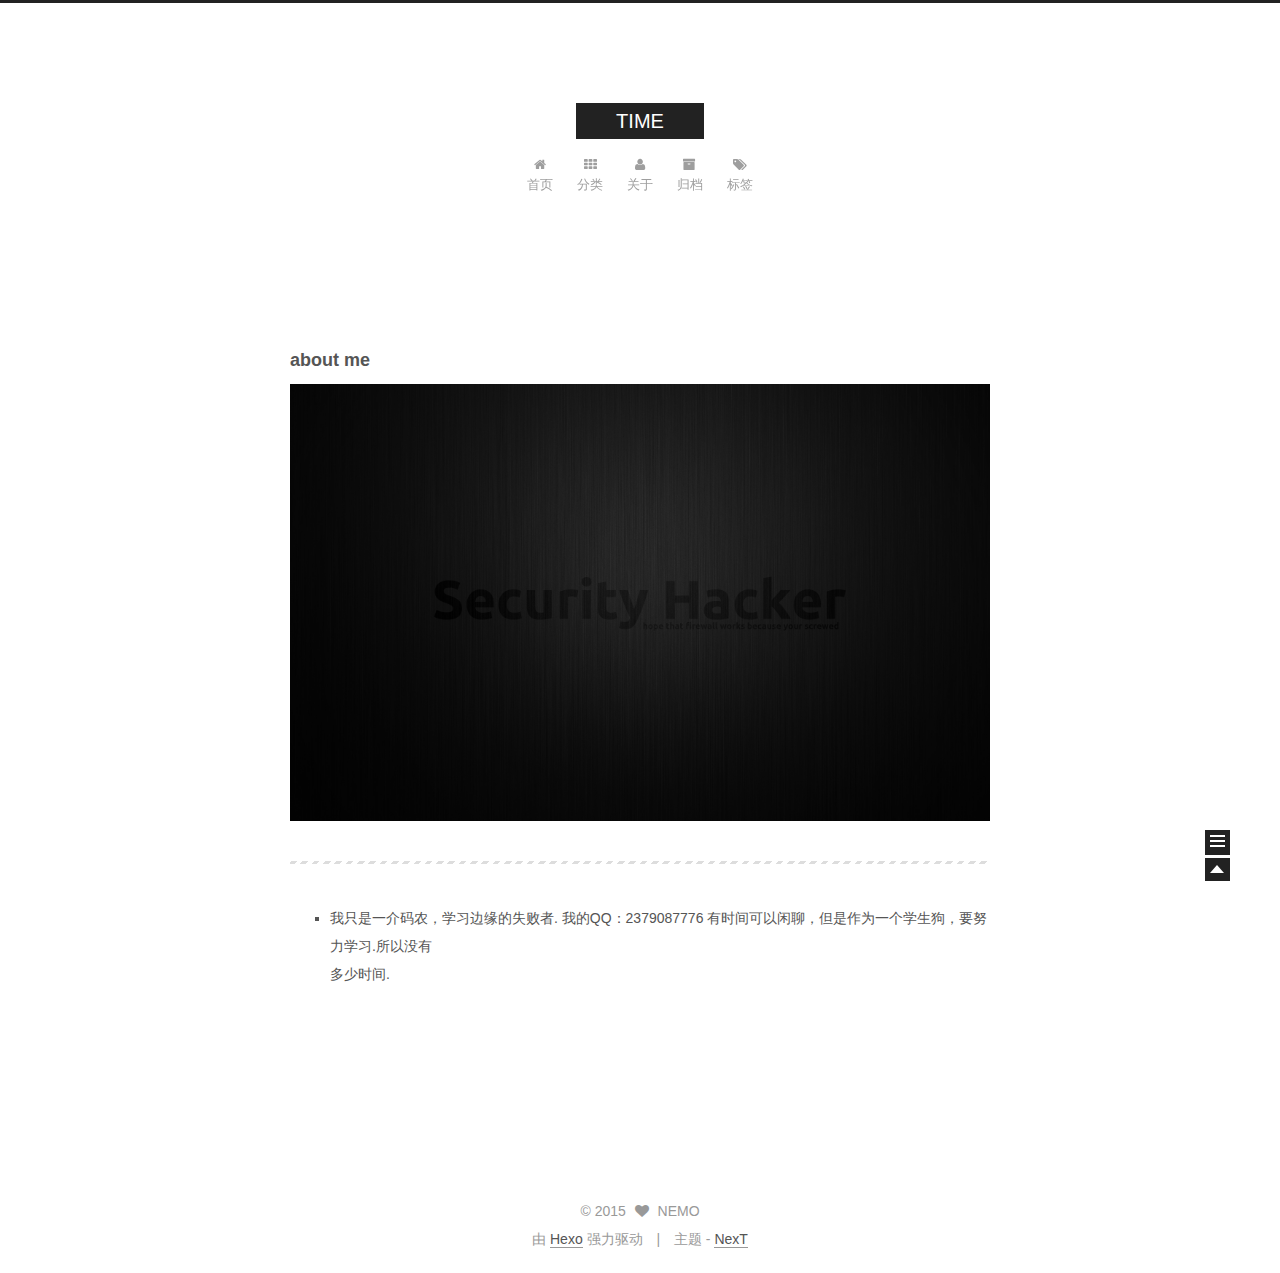
==== about/index.html @ 5d89fadd "Site updated: 2015-11-06 22:51:46" ====
<!doctype html>
<html class="theme-next   use-motion ">
<head>
  <meta charset="UTF-8"/>
<meta http-equiv="X-UA-Compatible" content="IE=edge,chrome=1" />
<meta name="viewport" content="width=device-width, initial-scale=1, maximum-scale=1"/>



<meta http-equiv="Cache-Control" content="no-transform" />
<meta http-equiv="Cache-Control" content="no-siteapp" />












  <link href="/vendors/fancybox/source/jquery.fancybox.css?v=2.1.5" rel="stylesheet" type="text/css"/>




  
    <link href='//fonts.lug.ustc.edu.cn/css?family=Lato:300,400,700,400italic&subset=latin,latin-ext' rel='stylesheet' type='text/css'>
  



<link href="/vendors/font-awesome/css/font-awesome.min.css?v=4.4.0" rel="stylesheet" type="text/css" />

<link href="/css/main.css?v=0.4.5.2" rel="stylesheet" type="text/css" />


  <meta name="keywords" content="NEMO" />








  <link rel="shortcut icon" type="image/x-icon" href="/favicon.ico?v=0.4.5.2" />






<meta name="description" content="about me


我只是一介码农，学习边缘的失败者. 我的QQ：2379087776 有时间可以闲聊，但是作为一个学生狗，要努力学习.所以没有多少时间.">
<meta property="og:type" content="website">
<meta property="og:title" content="about">
<meta property="og:url" content="http://yoursite.com/about/index.html">
<meta property="og:site_name" content="TIME">
<meta property="og:description" content="about me


我只是一介码农，学习边缘的失败者. 我的QQ：2379087776 有时间可以闲聊，但是作为一个学生狗，要努力学习.所以没有多少时间.">
<meta property="og:image" content="http://yoursite.com/images/hk.jpg">
<meta property="og:updated_time" content="2015-11-06T12:57:44.487Z">
<meta name="twitter:card" content="summary">
<meta name="twitter:title" content="about">
<meta name="twitter:description" content="about me


我只是一介码农，学习边缘的失败者. 我的QQ：2379087776 有时间可以闲聊，但是作为一个学生狗，要努力学习.所以没有多少时间.">



<script type="text/javascript" id="hexo.configuration">
  var CONFIG = {
    scheme: '',
    sidebar: 'post',
    motion: true
  };
</script>

  <title>
  

  
    about | TIME
  
</title>
</head>

<body itemscope itemtype="http://schema.org/WebPage" lang="zh-Hans">

  <!--[if lte IE 8]>
  <div style=' clear: both; height: 59px; padding:0 0 0 15px; position: relative;margin:0 auto;'>
    <a href="http://windows.microsoft.com/en-US/internet-explorer/products/ie/home?ocid=ie6_countdown_bannercode">
      <img src="http://7u2nvr.com1.z0.glb.clouddn.com/picouterie.jpg" border="0" height="42" width="820"
           alt="You are using an outdated browser. For a faster, safer browsing experience, upgrade for free today or use other browser ,like chrome firefox safari."
           style='margin-left:auto;margin-right:auto;display: block;'/>
    </a>
  </div>
<![endif]-->
  






  <div class="container one-column ">
    <div class="headband"></div>

    <header id="header" class="header" itemscope itemtype="http://schema.org/WPHeader">
      <div class="header-inner"><div class="site-meta ">
  

  <div class="custom-logo-site-title">
    <a href="/"  class="brand" rel="start">
      <span class="logo-line-before"><i></i></span>
      <span class="site-title">TIME</span>
      <span class="logo-line-after"><i></i></span>
    </a>
  </div>
  <p class="site-subtitle"></p>
</div>

<div class="site-nav-toggle">
  <button>
    <span class="btn-bar"></span>
    <span class="btn-bar"></span>
    <span class="btn-bar"></span>
  </button>
</div>

<nav class="site-nav">
  

  
    <ul id="menu" class="menu ">
      
        
        <li class="menu-item menu-item-home">
          <a href="/" rel="section">
            
              <i class="menu-item-icon fa fa-home fa-fw"></i> <br />
            
            首页
          </a>
        </li>
      
        
        <li class="menu-item menu-item-categories">
          <a href="/categories" rel="section">
            
              <i class="menu-item-icon fa fa-th fa-fw"></i> <br />
            
            分类
          </a>
        </li>
      
        
        <li class="menu-item menu-item-about">
          <a href="/about" rel="section">
            
              <i class="menu-item-icon fa fa-user fa-fw"></i> <br />
            
            关于
          </a>
        </li>
      
        
        <li class="menu-item menu-item-archives">
          <a href="/archives" rel="section">
            
              <i class="menu-item-icon fa fa-archive fa-fw"></i> <br />
            
            归档
          </a>
        </li>
      
        
        <li class="menu-item menu-item-tags">
          <a href="/tags" rel="section">
            
              <i class="menu-item-icon fa fa-tags fa-fw"></i> <br />
            
            标签
          </a>
        </li>
      

      
      
    </ul>
  

  
</nav>

 </div>
    </header>

    <main id="main" class="main">
      <div class="main-inner">
        <div id="content" class="content">
          

  <div id="posts" class="posts-expand">
    
    
      <h3 id="about_me">about me</h3><p><img src="/images/hk.jpg" alt="Alt text"></p>
<hr>
<ul>
<li>我只是一介码农，学习边缘的失败者. 我的QQ：2379087776 有时间可以闲聊，但是作为一个学生狗，要努力学习.所以没有<br>多少时间.</li>
</ul>
<iframe frameborder="no" border="0" marginwidth="0" marginheight="0" width="280" height="52" src="http://music.163.com/outchain/player?type=2&id=21312263&auto=1&height=32"></iframe>
    
  </div>


        </div>

        


        
  <div class="comments" id="comments">
    
  </div>


      </div>

      
        
  
  <div class="sidebar-toggle">
    <div class="sidebar-toggle-line-wrap">
      <span class="sidebar-toggle-line sidebar-toggle-line-first"></span>
      <span class="sidebar-toggle-line sidebar-toggle-line-middle"></span>
      <span class="sidebar-toggle-line sidebar-toggle-line-last"></span>
    </div>
  </div>

  <aside id="sidebar" class="sidebar">
    <div class="sidebar-inner">

      

      

      <section class="site-overview sidebar-panel  sidebar-panel-active ">
        <div class="site-author motion-element" itemprop="author" itemscope itemtype="http://schema.org/Person">
          <img class="site-author-image" src="http://images.forwallpaper.com/files/thumbs/preview/86/869652__security-wallpaper-hacker-art-securityhacker_p.jpg" alt="NEMO" itemprop="image"/>
          <p class="site-author-name" itemprop="name">NEMO</p>
        </div>
        <p class="site-description motion-element" itemprop="description">多么期待一场慰藉的暴雨，Oh how I wish for soothing rain.</p>
        <nav class="site-state motion-element">
          <div class="site-state-item site-state-posts">
            <a href="/archives">
              <span class="site-state-item-count">2</span>
              <span class="site-state-item-name">日志</span>
            </a>
          </div>

          <div class="site-state-item site-state-categories">
            <a href="/categories">
              <span class="site-state-item-count">0</span>
              <span class="site-state-item-name">分类</span>
              </a>
          </div>

          <div class="site-state-item site-state-tags">
            <a href="/tags">
              <span class="site-state-item-count">1</span>
              <span class="site-state-item-name">标签</span>
              </a>
          </div>

        </nav>

        

        <div class="links-of-author motion-element">
          
            
              <span class="links-of-author-item">
                <a href="http://butian.360.cn/" target="_blank">
                  
                    <i class="fa fa-globe"></i> 360
                  
                </a>
              </span>
            
              <span class="links-of-author-item">
                <a href="http://douban.com/" target="_blank">
                  
                    <i class="fa fa-globe"></i> douban
                  
                </a>
              </span>
            
              <span class="links-of-author-item">
                <a href="http://www.zhihu.com/" target="_blank">
                  
                    <i class="fa fa-globe"></i> zhihu
                  
                </a>
              </span>
            
              <span class="links-of-author-item">
                <a href="http://www.baidu.com/" target="_blank">
                  
                    <i class="fa fa-globe"></i> baidu
                  
                </a>
              </span>
            
              <span class="links-of-author-item">
                <a href="http://wooyun.org/" target="_blank">
                  
                    <i class="fa fa-globe"></i> wooyun
                  
                </a>
              </span>
            
          
        </div>

        
        

        <div class="links-of-author motion-element">
          
        </div>

      </section>

      

    </div>
  </aside>


      
    </main>

    <footer id="footer" class="footer">
      <div class="footer-inner">
        <div class="copyright" >
  
  &copy; 
  <span itemprop="copyrightYear">2015</span>
  <span class="with-love">
    <i class="icon-next-heart fa fa-heart"></i>
  </span>
  <span class="author" itemprop="copyrightHolder">NEMO</span>
</div>

<div class="powered-by">
  由 <a class="theme-link" href="http://hexo.io">Hexo</a> 强力驱动
</div>

<div class="theme-info">
  主题 -
  <a class="theme-link" href="https://github.com/iissnan/hexo-theme-next">
    NexT
  </a>
</div>



      </div>
    </footer>

    <div class="back-to-top"></div>
  </div>

  <script type="text/javascript" src="/vendors/jquery/index.js?v=2.1.3"></script>

  
  

  
    
    

  


  

  
  <script type="text/javascript" src="/vendors/fancybox/source/jquery.fancybox.pack.js"></script>
  <script type="text/javascript" src="/js/fancy-box.js?v=0.4.5.2"></script>


  <script type="text/javascript" src="/js/helpers.js?v=0.4.5.2"></script>
  <script type="text/javascript" src="/vendors/velocity/velocity.min.js"></script>
<script type="text/javascript" src="/vendors/velocity/velocity.ui.min.js"></script>

<script type="text/javascript" src="/js/motion.js?v=0.4.5.2" id="motion.global"></script>


  <script type="text/javascript" src="/vendors/fastclick/lib/fastclick.min.js?v=1.0.6"></script>
  <script type="text/javascript" src="/vendors/jquery_lazyload/jquery.lazyload.js?v=1.9.7"></script>

  

  <script type="text/javascript" src="/js/bootstrap.js"></script>

  
  

  
  

</body>
</html>
---- css/main.css ----
/* normalize.css v3.0.2 | MIT License | git.io/normalize */
html {
  font-family: sans-serif; /* 1 */
  -ms-text-size-adjust: 100%; /* 2 */
  -webkit-text-size-adjust: 100%; /* 2 */
}
body {
  margin: 0;
}
article,
aside,
details,
figcaption,
figure,
footer,
header,
hgroup,
main,
menu,
nav,
section,
summary {
  display: block;
}
audio,
canvas,
progress,
video {
  display: inline-block; /* 1 */
  vertical-align: baseline; /* 2 */
}
audio:not([controls]) {
  display: none;
  height: 0;
}
[hidden],
template {
  display: none;
}
a {
  background-color: transparent;
}
a:active,
a:hover {
  outline: 0;
}
abbr[title] {
  border-bottom: 1px dotted;
}
b,
strong {
  font-weight: bold;
}
dfn {
  font-style: italic;
}
h1 {
  font-size: 2em;
  margin: 0.67em 0;
}
mark {
  background: #ff0;
  color: #000;
}
small {
  font-size: 80%;
}
sub,
sup {
  font-size: 75%;
  line-height: 0;
  position: relative;
  vertical-align: baseline;
}
sup {
  top: -0.5em;
}
sub {
  bottom: -0.25em;
}
img {
  border: 0;
}
svg:not(:root) {
  overflow: hidden;
}
figure {
  margin: 1em 40px;
}
hr {
  -moz-box-sizing: content-box;
  box-sizing: content-box;
  height: 0;
}
pre {
  overflow: auto;
}
code,
kbd,
pre,
samp {
  font-family: monospace, monospace;
  font-size: 1em;
}
button,
input,
optgroup,
select,
textarea {
  color: inherit; /* 1 */
  font: inherit; /* 2 */
  margin: 0; /* 3 */
}
button {
  overflow: visible;
}
button,
select {
  text-transform: none;
}
button,
html input[type="button"],
input[type="reset"],
input[type="submit"] {
  -webkit-appearance: button; /* 2 */
  cursor: pointer; /* 3 */
}
button[disabled],
html input[disabled] {
  cursor: default;
}
button::-moz-focus-inner,
input::-moz-focus-inner {
  border: 0;
  padding: 0;
}
input {
  line-height: normal;
}
input[type="checkbox"],
input[type="radio"] {
  box-sizing: border-box; /* 1 */
  padding: 0; /* 2 */
}
input[type="number"]::-webkit-inner-spin-button,
input[type="number"]::-webkit-outer-spin-button {
  height: auto;
}
input[type="search"] {
  -webkit-appearance: textfield; /* 1 */
  -moz-box-sizing: content-box;
  -webkit-box-sizing: content-box; /* 2 */
  box-sizing: content-box;
}
input[type="search"]::-webkit-search-cancel-button,
input[type="search"]::-webkit-search-decoration {
  -webkit-appearance: none;
}
fieldset {
  border: 1px solid #c0c0c0;
  margin: 0 2px;
  padding: 0.35em 0.625em 0.75em;
}
legend {
  border: 0; /* 1 */
  padding: 0; /* 2 */
}
textarea {
  overflow: auto;
}
optgroup {
  font-weight: bold;
}
table {
  border-collapse: collapse;
  border-spacing: 0;
}
td,
th {
  padding: 0;
}
::selection {
  background: #262a30;
  color: #fff;
}
body {
  position: relative;
  font-family: Lato, "PingFang SC", "Microsoft YaHei", sans-serif;
  font-size: 14px;
  line-height: 2;
  color: #555;
  background: #fff;
}
@media (max-width: 767px) {
  body {
    padding-right: 0 !important;
  }
}
@media (min-width: 768px) and (max-width: 991px) {
  body {
    padding-right: 0 !important;
  }
}
@media (min-width: 1600px) {
  body {
    font-size: 16px;
  }
}
h1,
h2,
h3,
h4,
h5,
h6 {
  margin: 0;
  padding: 0;
  font-weight: bold;
  line-height: 1;
  font-family: Lato, "PingFang SC", "Microsoft YaHei", sans-serif;
}
h1 {
  font-size: 22px;
}
@media (max-width: 767px) {
  h1 {
    font-size: 18px;
  }
}
h2 {
  font-size: 20px;
}
@media (max-width: 767px) {
  h2 {
    font-size: 16px;
  }
}
h3 {
  font-size: 18px;
}
@media (max-width: 767px) {
  h3 {
    font-size: 14px;
  }
}
h4 {
  font-size: 16px;
}
@media (max-width: 767px) {
  h4 {
    font-size: 12px;
  }
}
h5 {
  font-size: 14px;
}
@media (max-width: 767px) {
  h5 {
    font-size: 10px;
  }
}
h6 {
  font-size: 12px;
}
@media (max-width: 767px) {
  h6 {
    font-size: 8px;
  }
}
p {
  margin: 0 0 25px 0;
}
a {
  color: #555;
  text-decoration: none;
  border-bottom: 1px solid #999;
}
a:hover {
  color: #222;
  border-bottom-color: #222;
}
ul {
  list-style: none;
}
blockquote {
  margin: 0;
  padding: 0;
}
img {
  display: block;
  margin: auto 0;
  max-width: 100%;
  height: auto;
}
h2,
h3,
h4,
h5,
h6 {
  margin: 20px 0 15px;
}
ul {
  list-style: square;
}
a {
  word-wrap: break-word;
}
hr {
  margin: 40px 0;
  height: 3px;
  border: none;
  background-color: #ddd;
  background-image: repeating-linear-gradient(-45deg, #fff, #fff 4px, transparent 4px, transparent 8px);
}
blockquote {
  padding: 0 15px;
  color: #666;
  border-left: 4px solid #ddd;
}
blockquote cite::before {
  content: "-";
  padding: 0 5px;
}
dt {
  font-weight: 700;
}
dd {
  margin: 0;
  padding: 0;
}
.pullquote {
  width: 45%;
}
.pullquote.left {
  float: left;
  margin-left: 5px;
  margin-right: 10px;
}
.pullquote.right {
  float: right;
  margin-left: 10px;
  margin-right: 5px;
}
.highlight table,
.gist table {
  width: auto;
}
.highlight table td,
.gist table td {
  border: none;
}
.highlight a,
.gist a {
  color: #222 !important;
  text-decoration: none !important;
}
.video-container {
  position: relative;
  padding-top: 60%;
  height: 0;
  overflow: hidden;
}
.video-container iframe,
.video-container object,
.video-container embed {
  position: absolute;
  top: 0;
  left: 0;
  width: 100%;
  height: 100%;
}
table {
  margin: 20px 0;
  width: 100%;
  border-collapse: collapse;
  border-spacing: 0;
  border: 1px solid #ddd;
  font-size: 14px;
}
table>tbody>tr:nth-of-type(odd) {
  background-color: #f9f9f9;
}
table>tbody>tr:hover {
  background-color: #f5f5f5;
}
caption,
th,
td {
  padding: 8px;
  text-align: left;
  vertical-align: middle;
  font-weight: normal;
}
th,
td {
  border-bottom: 3px solid #ddd;
  border-right: 1px solid #eee;
}
th {
  padding-bottom: 10px;
  font-weight: 700;
}
td {
  border-bottom-width: 1px;
}
.text-left {
  text-align: left;
}
.text-center {
  text-align: center;
}
.text-right {
  text-align: right;
}
.text-justify {
  text-align: justify;
}
.text-nowrap {
  white-space: nowrap;
}
.text-lowercase {
  text-transform: lowercase;
}
.text-uppercase {
  text-transform: uppercase;
}
.text-capitalize {
  text-transform: capitalize;
}
.center-block {
  display: block;
  margin-left: auto;
  margin-right: auto;
}
.clearfix:before,
.clearfix:after {
  content: " ";
  display: table;
}
.clearfix:after {
  clear: both;
}
.full-image.full-image.full-image {
  border: none;
  max-width: 100%;
  width: auto;
  margin: 0;
}
@media (min-width: 992px) {
  .full-image.full-image.full-image {
    max-width: none;
    width: 126%;
    margin: 0 -13%;
  }
}
.use-motion .motion-element {
  opacity: 0;
}
pre,
.highlight {
  background: #f7f7f7;
  margin: 20px 0;
  padding: 15px;
  overflow: auto;
  font-size: 13px;
  color: #4d4d4c;
  line-height: 1.6;
}
.highlight .gutter pre,
.gist .gist-file .gist-data .line-numbers {
  color: #666;
}
pre,
code {
  font-family: "Input Mono", "PT Mono", Consolas, Monaco, Menlo, monospace;
}
code {
  word-break: break-all;
  background: #eee;
  text-shadow: 0 1px #fff;
  padding: 0 0.3em;
}
pre code {
  background: none;
  text-shadow: none;
  padding: 0;
}
.highlight pre {
  border: none;
  margin: 0;
  padding: 1px;
}
.highlight table {
  margin: 0;
  width: auto;
  border: none;
}
.highlight td {
  border: none;
  padding: 0;
}
.highlight figcaption {
  font-size: 0.85em;
  color: #8e908c;
  line-height: 1em;
  margin-bottom: 1em;
}
.highlight figcaption:before,
.highlight figcaption:after {
  content: " ";
  display: table;
}
.highlight figcaption:after {
  clear: both;
}
.highlight figcaption a {
  float: right;
}
.highlight .gutter pre {
  text-align: right;
  padding-right: 20px;
}
.highlight .line {
  height: 20px;
}
.gist {
  margin: 20px 0;
  border-style: solid;
  border-color: #ccc;
  border-width: 1px 0;
  background: #f7f7f7;
  padding: 15px 40px 15px 15px;
}
.gist .gist-file {
  border: none;
  font-family: "Input Mono", "PT Mono", Consolas, Monaco, Menlo, monospace;
  margin: 0;
}
.gist .gist-file .gist-data {
  background: none;
  border: none;
}
.gist .gist-file .gist-data .line-numbers {
  background: none;
  border: none;
  padding: 0 20px 0 0;
}
.gist .gist-file .gist-data .line-data {
  padding: 0 !important;
}
.gist .gist-file .highlight {
  margin: 0;
  padding: 0;
  border: none;
}
.gist .gist-file .gist-meta {
  background: #f7f7f7;
  color: #8e908c;
  font: 13px Lato, "PingFang SC", "Microsoft YaHei", sans-serif;
  text-shadow: 0 0;
  padding: 0;
  margin-top: 1em;
  margin-left: 40px;
}
.gist .gist-file .gist-meta a {
  color: color-link;
  font-weight: normal;
}
.gist .gist-file .gist-meta a:hover {
  text-decoration: underline;
}
pre .comment {
  color: #8e908c;
}
pre .variable,
pre .attribute,
pre .tag,
pre .regexp,
pre .ruby .constant,
pre .xml .tag .title,
pre .xml .pi,
pre .xml .doctype,
pre .html .doctype,
pre .css .id,
pre .css .class,
pre .css .pseudo {
  color: #c82829;
}
pre .number,
pre .preprocessor,
pre .built_in,
pre .literal,
pre .params,
pre .constant {
  color: #f5871f;
}
pre .ruby .class .title,
pre .css .rules .attribute {
  color: #718c00;
}
pre .string,
pre .value,
pre .inheritance,
pre .header,
pre .ruby .symbol,
pre .xml .cdata {
  color: #718c00;
}
pre .title,
pre .css .hexcolor {
  color: #3e999f;
}
pre .function,
pre .python .decorator,
pre .python .title,
pre .ruby .function .title,
pre .ruby .title .keyword,
pre .perl .sub,
pre .javascript .title,
pre .coffeescript .title {
  color: #4271ae;
}
pre .keyword,
pre .javascript .function {
  color: #8959a8;
}
html,
body {
  height: 100%;
}
.container {
  position: relative;
  min-height: 100%;
}
.header-inner {
  margin: 0 auto;
  padding: 100px 0 70px;
  width: 1200px;
}
.one-column .header-inner {
  width: 700px;
}
@media (min-width: 1600px) {
  .one-column .header-inner {
    width: 900px;
  }
}
.main {
  padding-bottom: 150px;
}
.main-inner {
  margin: 0 auto;
  width: 1200px;
}
.one-column .main-inner {
  width: 700px;
}
@media (min-width: 1600px) {
  .one-column .main-inner {
    width: 900px;
  }
}
.footer {
  position: absolute;
  left: 0;
  bottom: 0;
  width: 100%;
  min-height: 50px;
}
.footer-inner {
  margin: 20px auto;
  width: 1200px;
}
.one-column .footer-inner {
  width: 700px;
}
@media (min-width: 1600px) {
  .one-column .footer-inner {
    width: 900px;
  }
}
.headband {
  height: 3px;
  background: #222;
}
.header {
  background: #fff;
}
.header-inner {
  position: relative;
}
.site-meta {
  margin: 0;
  text-align: center;
}
@media (max-width: 767px) {
  .site-meta {
    text-align: center;
  }
}
.brand {
  position: relative;
  display: inline-block;
  padding: 0 40px;
  color: #fff;
  background: #222;
  border-bottom: none;
  font-family: Lato, "PingFang SC", "Microsoft YaHei", sans-serif;
}
.brand:hover {
  color: #fff;
}
.logo {
  display: inline-block;
  margin-right: 5px;
  line-height: 36px;
  vertical-align: top;
}
.site-title {
  display: inline-block;
  vertical-align: top;
  line-height: 36px;
  font-size: 20px;
  font-weight: normal;
}
.site-subtitle {
  margin-top: 10px;
  font-size: 13px;
  color: #999;
}
.use-motion .brand {
  opacity: 0;
}
.use-motion .logo,
.use-motion .site-title,
.use-motion .site-subtitle {
  opacity: 0;
  position: relative;
  top: -10px;
}
.site-nav-toggle {
  display: none;
  position: absolute;
  top: 10px;
  left: 10px;
}
@media (max-width: 767px) {
  .site-nav-toggle {
    display: block;
  }
}
.site-nav-toggle button {
  margin-top: 2px;
  padding: 9px 10px;
  background: transparent;
  border: none;
}
@media (max-width: 767px) {
  .site-nav {
    display: none;
    margin: 0 -10px;
    padding: 0 10px;
    clear: both;
    border-top: 1px solid #ddd;
  }
}
@media (min-width: 768px) and (max-width: 991px) {
  .site-nav {
    display: block !important;
  }
}
@media (min-width: 992px) {
  .site-nav {
    display: block !important;
  }
}
.menu {
  margin-top: 20px;
  padding-left: 0;
  text-align: center;
}
.menu .menu-item {
  display: inline-block;
  margin: 0 10px;
}
@media screen and (max-width: 767px) {
  .menu .menu-item {
    margin-top: 10px;
  }
}
.menu .menu-item a {
  display: block;
  font-size: 13px;
  text-transform: capitalize;
  line-height: 1.5;
  border-bottom: 1px solid transparent;
  transition-property: border-color;
  transition-duration: 0.2s;
  transition-timing-function: ease-in-out;
  transition-delay: 0s;
}
.menu .menu-item a:hover {
  border-bottom-color: #222;
}
.use-motion .menu-item {
  opacity: 0;
}
.translation {
  margin-top: -20px;
  font-size: 14px;
  color: #999;
}
.post:last-child .post-eof.post-eof.post-eof {
  display: none;
}
.sidebar-toggle {
  position: fixed;
  right: 50px;
  bottom: 45px;
  width: 15px;
  height: 15px;
  padding: 5px;
  background: #222;
  line-height: 0;
  z-index: 1050;
  cursor: pointer;
  -webkit-transform: translateZ(0);
}
@media (min-width: 768px) and (max-width: 991px) {
  .sidebar-toggle {
    display: none;
  }
}
@media (max-width: 767px) {
  .sidebar-toggle {
    display: none;
  }
}
.sidebar-toggle-line {
  position: relative;
  display: inline-block;
  vertical-align: top;
  height: 2px;
  width: 100%;
  background: #fff;
  margin-top: 3px;
}
.sidebar-toggle-line:first-child {
  margin-top: 0;
}
.sidebar {
  width: 0;
  position: fixed;
  right: 0;
  top: 0;
  bottom: 0;
  z-index: 1040;
  box-shadow: inset 0 2px 6px #000;
  background: #222;
  -webkit-transform: translateZ(0);
}
.sidebar a {
  color: #999;
  border-bottom-color: #555;
}
.sidebar a:hover {
  color: #eee;
}
@media (min-width: 768px) and (max-width: 991px) {
  .sidebar {
    display: none !important;
  }
}
@media (max-width: 767px) {
  .sidebar {
    display: none !important;
  }
}
.sidebar-inner {
  position: relative;
  padding: 20px 10px;
  color: #999;
  text-align: center;
}
.site-author-image {
  display: block;
  margin: 0 auto;
  max-width: 96px;
  height: auto;
  border: 2px solid #333;
  padding: 2px;
}
.site-author-name {
  margin: 5px 0 0;
  color: #f5f5f5;
}
.site-description {
  margin-top: 5px;
  font-size: 14px;
  color: #555;
}
.site-state {
  overflow: hidden;
  line-height: 1.4;
}
.site-state-item {
  display: inline-block;
  padding: 0 15px;
  border-left: 1px solid #333;
}
.site-state-item:first-child {
  border-left: none;
}
.site-state-item a {
  border-bottom: none;
}
.site-state-item-count {
  display: block;
  text-align: center;
  font-size: 18px;
}
.site-state-item-name {
  font-size: 13px;
}
.feed-link {
  margin-top: 20px;
}
.feed-link a {
  display: inline-block;
  padding: 0 15px;
  color: #fc6423;
  border: 1px solid #fc6423;
  border-radius: 4px;
}
.feed-link a i {
  color: #fc6423;
  font-size: 14px;
}
.feed-link a:hover {
  color: #fff;
  background: #fc6423;
}
.feed-link a:hover i {
  color: #fff;
}
.links-of-author {
  margin-top: 20px;
}
.links-of-author a {
  display: inline-block;
  vertical-align: middle;
  margin-right: 10px;
  margin-bottom: 10px;
  border-bottom-color: #555;
  font-size: 13px;
}
.links-of-author a:before {
  display: inline-block;
  vertical-align: middle;
  margin-right: 3px;
  content: " ";
  width: 4px;
  height: 4px;
  border-radius: 50%;
  background: #ff16bd;
}
.sidebar-nav {
  margin: 0 0 20px;
  padding-left: 0;
}
.sidebar-nav li {
  display: inline-block;
  cursor: pointer;
  border-bottom: 1px solid transparent;
  font-size: 15px;
}
.sidebar-nav li:hover {
  color: #f5f5f5;
}
.page-post-detail .sidebar-nav-toc {
  padding: 0 5px;
}
.page-post-detail .sidebar-nav-overview {
  margin-left: 10px;
}
.sidebar-nav .sidebar-nav-active {
  color: #87daff;
  border-bottom-color: #87daff;
}
.sidebar-nav .sidebar-nav-active:hover {
  color: #87daff;
}
.sidebar-panel {
  display: none;
}
.sidebar-panel-active {
  display: block;
}
.post-toc {
  overflow: hidden;
  position: relative;
}
.post-toc-empty {
  font-size: 14px;
  color: #666;
}
.post-toc ol {
  overflow: auto;
  margin: 0;
  padding: 0 10px 10px;
  text-align: left;
  list-style: none;
  font-size: 14px;
}
.post-toc ol a {
  color: #999;
}
.post-toc ol a:hover {
  color: #ccc;
}
.post-toc .nav .nav-child {
  display: none;
}
.post-toc .nav .active > .nav-child {
  display: block;
}
.post-toc .nav .active-current > .nav-child {
  display: block;
}
.post-toc .nav .active-current > .nav-child > .nav-item {
  display: block;
}
.post-toc .nav .active > a {
  color: #ccc;
}
.post-toc .nav .active-current > a {
  color: #87daff;
}
.post-toc .nav .active-current > a:hover {
  color: #87daff;
}
.post-toc-indicator {
  height: 20px;
  text-align: center;
  color: #fff;
  font-size: 14px;
}
.post-toc-indicator-top {
  opacity: 0;
  margin-top: 10px;
}
.post-toc-indicator-bottom {
  position: absolute;
  width: 100%;
}
.footer {
  font-size: 14px;
  color: #999;
}
.footer img {
  border: none;
}
.footer-inner {
  text-align: center;
}
.with-love {
  display: inline-block;
  margin: 0 5px;
}
.powered-by,
.theme-info {
  display: inline-block;
}
.powered-by {
  margin-right: 10px;
}
.powered-by::after {
  content: "|";
  padding-left: 10px;
}
.cc-license {
  margin-top: 10px;
  text-align: center;
}
.cc-license .cc-opacity {
  opacity: 0.7;
  border-bottom: none;
}
.cc-license .cc-opacity:hover {
  opacity: 0.9;
}
.cc-license img {
  display: inline-block;
}
@media (max-width: 767px) {
  body {
    font-size: 14px;
  }
  .header-inner,
  .one-column .header-inner,
  .main-inner,
  .one-column .main-inner,
  .main-inner .content,
  .footer-inner,
  .one-column .footer-inner {
    width: auto;
  }
  .main-inner {
    margin: 20px auto 0;
  }
  .footer-inner {
    padding: 0 10px;
  }
}
.blockquote-center,
.page-home .post-type-quote blockquote,
.page-post-detail .post-type-quote blockquote {
  position: relative;
  margin: 40px 0;
  padding: 0;
  border-left: none;
  text-align: center;
}
.blockquote-center::before,
.page-home .post-type-quote blockquote::before,
.page-post-detail .post-type-quote blockquote::before,
.blockquote-center::after,
.page-home .post-type-quote blockquote::after,
.page-post-detail .post-type-quote blockquote::after {
  position: absolute;
  content: ' ';
  display: block;
  width: 100%;
  height: 24px;
  opacity: 0.2;
  background-repeat: no-repeat;
  background-position: 0 -6px;
  background-size: 22px 22px;
}
.blockquote-center::before,
.page-home .post-type-quote blockquote::before,
.page-post-detail .post-type-quote blockquote::before {
  top: -20px;
  background-image: url("../images/quote-l.svg");
  border-top: 1px solid #ccc;
}
.blockquote-center::after,
.page-home .post-type-quote blockquote::after,
.page-post-detail .post-type-quote blockquote::after {
  bottom: -20px;
  background-image: url("../images/quote-r.svg");
  border-bottom: 1px solid #ccc;
  background-position: 100% 8px;
}
.blockquote-center p,
.page-home .post-type-quote blockquote p,
.page-post-detail .post-type-quote blockquote p,
.blockquote-center div,
.page-home .post-type-quote blockquote div,
.page-post-detail .post-type-quote blockquote div {
  text-align: center;
}
.btn {
  display: inline-block;
  padding: 0 20px;
  font-size: 15px;
  color: #fff;
  background: #222;
  border: 2px solid #222;
  text-decoration: none;
  transition-property: background-color;
  transition-duration: 0.2s;
  transition-timing-function: ease-in-out;
  transition-delay: 0s;
}
.btn:hover {
  border-color: #222;
  color: #222;
  background: #fff;
}
.btn-bar {
  display: block;
  width: 22px;
  height: 2px;
  background: #555;
  border-radius: 1px;
}
.btn-bar+.btn-bar {
  margin-top: 4px;
}
.post-body .fancybox img {
  display: block !important;
  margin: 0 auto;
  cursor: pointer;
  cursor: zoom-out;
  cursor: -webkit-zoom-in;
}
.post-body .image-caption,
.post-body .figure .caption {
  margin: 10px auto 15px;
  text-align: center;
  font-size: 14px;
  color: #999;
  font-weight: bold;
  line-height: 1;
}
.post-sticky-flag {
  display: inline-block;
  font-size: 16px;
  -ms-transform: rotate(30deg);
  transform: rotate(30deg);
}
.posts-expand {
  padding-top: 40px;
}
@media (max-width: 767px) {
  .posts-expand {
    margin: 0 20px;
  }
  .post-body pre,
  .post-body .highlight {
    margin: 0 -20px;
    padding: 10px 20px;
  }
  .post-body pre .gutter pre,
  .post-body .highlight .gutter pre {
    padding-right: 10px;
  }
}
.posts-expand .post-title {
  font-size: 26px;
  text-align: center;
  word-break: break-word;
}
@media (max-width: 767px) {
  .posts-expand .post-title {
    font-size: 22px;
  }
}
.posts-expand .post-title-link {
  display: inline-block;
  position: relative;
  color: #555;
  border-bottom: none;
  line-height: 1.2;
  vertical-align: top;
}
.posts-expand .post-title-link::before {
  content: "";
  position: absolute;
  width: 100%;
  height: 2px;
  bottom: 0;
  left: 0;
  background-color: #000;
  visibility: hidden;
  transform: scaleX(0);
  transition-duration: 0.2s;
  transition-timing-function: ease-in-out;
  transition-delay: 0s;
}
.posts-expand .post-title-link:hover::before {
  visibility: visible;
  transform: scaleX(1);
}
.posts-expand .post-title-link .fa {
  font-size: 16px;
}
.posts-expand .post-meta {
  margin: 3px 0 60px 0;
  color: #999;
  font-size: 12px;
  text-align: center;
}
.posts-expand .post-meta .post-category-list {
  display: inline-block;
  margin: 0;
  padding: 3px;
}
.posts-expand .post-meta .post-category-list-link {
  color: #999;
}
@media (max-width: 767px) {
  .posts-expand .post-comments-count {
    display: none;
  }
}
@media (min-width: 992px) {
  .posts-expand .post-body {
    text-align: justify;
  }
}
.posts-expand .post-body h2,
.posts-expand .post-body h3,
.posts-expand .post-body h4,
.posts-expand .post-body h5,
.posts-expand .post-body h6 {
  padding-top: 10px;
}
.posts-expand .post-body img {
  box-sizing: border-box;
  margin: auto;
  padding: 3px;
  border: 1px solid #ddd;
}
.posts-expand .post-tags {
  margin-top: 40px;
  text-align: center;
}
.posts-expand .post-tags a {
  display: inline-block;
  margin-right: 10px;
  font-size: 13px;
}
.post-nav {
  overflow: hidden;
  margin-top: 60px;
  padding: 10px;
  white-space: nowrap;
  border-top: 1px solid #eee;
}
.post-nav-item {
  display: inline-block;
  width: 50%;
  white-space: normal;
}
.post-nav-item a {
  position: relative;
  display: inline-block;
  line-height: 25px;
  font-size: 14px;
  color: #555;
  border-bottom: none;
}
.post-nav-item a:hover {
  color: #222;
  border-bottom: none;
}
.post-nav-item a:active {
  top: 2px;
}
.post-nav-item a i {
  font-size: 12px;
}
.post-nav-prev {
  text-align: right;
}
.posts-expand .post-eof {
  display: block;
  margin: 160px auto 120px;
  width: 8%;
  height: 1px;
  background: #ccc;
  text-align: center;
}
.post-more-link {
  margin-top: 50px;
}
.posts-expand .fancybox img {
  margin: 0 auto;
}
@media (max-width: 767px) {
  .posts-collapse {
    margin: 0 20px;
  }
  .posts-collapse .post-title,
  .posts-collapse .post-meta {
    display: block;
    width: auto;
    text-align: left;
  }
}
.posts-collapse {
  margin-left: 55px;
}
@media (max-width: 767px) {
  .posts-collapse {
    margin: 0 20px;
  }
}
.posts-collapse .collection-title {
  position: relative;
  margin: 60px 0;
}
.posts-collapse .collection-title h2 {
  margin-left: 20px;
}
.posts-collapse .collection-title small {
  color: #bbb;
}
.posts-collapse .collection-title::before {
  content: " ";
  position: absolute;
  left: 0;
  top: 50%;
  margin-left: -4px;
  margin-top: -4px;
  width: 8px;
  height: 8px;
  background: #bbb;
  border-radius: 50%;
}
.posts-collapse .post {
  margin: 30px 0;
}
.posts-collapse .post-header {
  position: relative;
  transition-duration: 0.2s;
  transition-timing-function: ease-in-out;
  transition-delay: 0s;
  transition-property: border;
  border-bottom: 1px dashed #ccc;
}
.posts-collapse .post-header::before {
  content: " ";
  position: absolute;
  left: 0;
  top: 12px;
  width: 6px;
  height: 6px;
  margin-left: -4px;
  background: #bbb;
  border-radius: 50%;
  border: 1px solid #fff;
  transition-duration: 0.2s;
  transition-timing-function: ease-in-out;
  transition-delay: 0s;
  transition-property: background;
}
.posts-collapse .post-header:hover {
  border-bottom-color: #666;
}
.posts-collapse .post-header:hover::before {
  background: #222;
}
.posts-collapse .post-meta {
  position: absolute;
  font-size: 12px;
  left: 20px;
  top: 5px;
}
.posts-collapse .post-comments-count {
  display: none;
}
.posts-collapse .post-title {
  margin-left: 60px;
  font-size: 16px;
  font-weight: normal;
  font-family: Lato, "PingFang SC", "Microsoft YaHei", sans-serif;
  line-height: inherit;
}
.posts-collapse .post-title::after {
  margin-left: 3px;
  opacity: 0.6;
}
.posts-collapse .post-title a {
  color: #666;
  border-bottom: none;
}
.page-home .post-type-quote .post-header,
.page-post-detail .post-type-quote .post-header,
.page-home .post-type-quote .post-tags,
.page-post-detail .post-type-quote .post-tags {
  display: none;
}
.pagination {
  margin: 120px 0 40px;
  text-align: center;
  border-top: 1px solid #eee;
}
.page-number-basic,
.pagination .prev,
.pagination .next,
.pagination .page-number,
.pagination .space {
  display: inline-block;
  position: relative;
  top: -1px;
  margin: 0 10px;
  padding: 0 10px;
  line-height: 30px;
}
@media (max-width: 767px) {
  .page-number-basic,
  .pagination .prev,
  .pagination .next,
  .pagination .page-number,
  .pagination .space {
    margin: 0 5px;
  }
}
.pagination .prev,
.pagination .next,
.pagination .page-number {
  border-bottom: 0;
  border-top: 1px solid #eee;
  transition-property: border-color;
  transition-duration: 0.2s;
  transition-timing-function: ease-in-out;
  transition-delay: 0s;
}
.pagination .prev:hover,
.pagination .next:hover,
.pagination .page-number:hover {
  border-top-color: #222;
}
.pagination .space {
  padding: 0;
  margin: 0;
}
.pagination .prev {
  margin-left: 0;
}
.pagination .next {
  margin-right: 0;
}
.pagination .page-number.current {
  color: #fff;
  background: #ccc;
  border-top-color: #ccc;
}
@media (max-width: 767px) {
  .pagination {
    border-top: none;
  }
  .pagination .prev,
  .pagination .next,
  .pagination .page-number {
    margin-bottom: 10px;
    border-top: 0;
    border-bottom: 1px solid #eee;
  }
  .pagination .prev:hover,
  .pagination .next:hover,
  .pagination .page-number:hover {
    border-bottom-color: #222;
  }
}
.comments {
  margin: 60px 20px 0;
}
.tag-cloud {
  text-align: center;
}
.tag-cloud a {
  display: inline-block;
  margin: 10px;
}
.post-gallery {
  display: table;
  table-layout: fixed;
  width: 100%;
  border-collapse: separate;
}
.post-gallery-row {
  display: table-row;
}
.post-gallery .post-gallery-img {
  display: table-cell;
  text-align: center;
  vertical-align: middle;
  border: none;
}
.post-gallery .post-gallery-img img {
  max-width: 100%;
  max-height: 100%;
  border: none;
}
.fancybox-close,
.fancybox-close:hover {
  border: none;
}
.post .group-picture img {
  box-sizing: border-box;
  padding: 0 3px;
  border: none;
}
.post .group-picture-row {
  overflow: hidden;
  margin-top: 6px;
}
.post .group-picture-row:first-child {
  margin-top: 0;
}
.post .group-picture-column {
  float: left;
}
.page-post-detail .post-body .group-picture-column {
  float: none;
  margin-top: 10px;
  width: auto !important;
}
.page-post-detail .post-body .group-picture-column img {
  margin: 0 auto;
}
.page-archive .group-picture-container {
  overflow: hidden;
}
.page-archive .group-picture-row {
  float: left;
}
.page-archive .group-picture-row:first-child {
  margin-top: 6px;
}
.page-archive .group-picture-column {
  max-width: 150px;
  max-height: 150px;
}
.back-to-top {
  position: fixed;
  bottom: 19px;
  right: 50px;
  z-index: 1050;
  width: 15px;
  height: 13px;
  padding: 5px;
  background: #222;
  color: #fff;
  cursor: pointer;
  -webkit-transform: translateZ(0);
}
@media (max-width: 767px) {
  .back-to-top {
    display: none;
  }
}
@media (min-width: 768px) and (max-width: 991px) {
  .back-to-top {
    display: none;
  }
}
.back-to-top:before {
  display: block;
  content: " ";
  margin-top: 2px;
  width: 0;
  height: 0;
  border-width: 0 7px 8px 7px;
  border-color: transparent transparent #fff transparent;
  border-style: solid;
}
.theme-next #ds-thread #ds-reset {
  color: #555;
}
.theme-next #ds-thread #ds-reset .ds-replybox {
  margin-bottom: 30px;
}
.theme-next #ds-thread #ds-reset .ds-replybox .ds-avatar,
.theme-next #ds-reset .ds-avatar img {
  box-shadow: none;
}
.theme-next #ds-thread #ds-reset .ds-textarea-wrapper {
  border-color: #c7d4e1;
  background: none;
  border-top-right-radius: 3px;
  border-top-left-radius: 3px;
}
.theme-next #ds-thread #ds-reset .ds-textarea-wrapper textarea {
  height: 60px;
}
.theme-next #ds-reset .ds-rounded-top {
  border-radius: 0;
}
.theme-next #ds-thread #ds-reset .ds-post-toolbar {
  box-sizing: border-box;
  border: 1px solid #c7d4e1;
  background: #f6f8fa;
}
.theme-next #ds-thread #ds-reset .ds-post-options {
  height: 40px;
  border: none;
  background: none;
}
.theme-next #ds-thread #ds-reset .ds-toolbar-buttons {
  top: 11px;
}
.theme-next #ds-thread #ds-reset .ds-sync {
  top: 5px;
}
.theme-next #ds-thread #ds-reset .ds-post-button {
  top: 4px;
  right: 5px;
  width: 90px;
  height: 30px;
  border: 1px solid #c5ced7;
  border-radius: 3px;
  background-image: linear-gradient(#fbfbfc, #f5f7f9);
  color: #60676d;
}
.theme-next #ds-thread #ds-reset .ds-post-button:hover {
  background-position: 0 -30px;
  color: #60676d;
}
.theme-next #ds-thread #ds-reset .ds-comments-info {
  padding: 10px 0;
}
.theme-next #ds-thread #ds-reset .ds-sort {
  display: none;
}
.theme-next #ds-thread #ds-reset li.ds-tab a.ds-current {
  border: none;
  background: #f6f8fa;
  color: #60676d;
}
.theme-next #ds-thread #ds-reset li.ds-tab a.ds-current:hover {
  background-color: #e9f0f7;
  color: #60676d;
}
.theme-next #ds-thread #ds-reset li.ds-tab a {
  border-radius: 2px;
  padding: 5px;
}
.theme-next #ds-thread #ds-reset .ds-login-buttons p {
  color: #999;
  line-height: 36px;
}
.theme-next #ds-thread #ds-reset .ds-login-buttons .ds-service-list li {
  height: 28px;
}
.theme-next #ds-thread #ds-reset .ds-service-list a {
  background: none;
  padding: 5px;
  border: 1px solid;
  border-radius: 3px;
  text-align: center;
}
.theme-next #ds-thread #ds-reset .ds-service-list a:hover {
  color: #fff;
  background: #666;
}
.theme-next #ds-thread #ds-reset .ds-service-list .ds-weibo {
  color: #fc9b00;
  border-color: #fc9b00;
}
.theme-next #ds-thread #ds-reset .ds-service-list .ds-weibo:hover {
  background: #fc9b00;
}
.theme-next #ds-thread #ds-reset .ds-service-list .ds-qq {
  color: #60a3ec;
  border-color: #60a3ec;
}
.theme-next #ds-thread #ds-reset .ds-service-list .ds-qq:hover {
  background: #60a3ec;
}
.theme-next #ds-thread #ds-reset .ds-service-list .ds-renren {
  color: #2e7ac4;
  border-color: #2e7ac4;
}
.theme-next #ds-thread #ds-reset .ds-service-list .ds-renren:hover {
  background: #2e7ac4;
}
.theme-next #ds-thread #ds-reset .ds-service-list .ds-douban {
  color: #37994c;
  border-color: #37994c;
}
.theme-next #ds-thread #ds-reset .ds-service-list .ds-douban:hover {
  background: #37994c;
}
.theme-next #ds-thread #ds-reset .ds-service-list .ds-more-services {
  border: none;
}
.theme-next #ds-thread #ds-reset .ds-service-list .ds-more-services:hover {
  background: none;
}
.theme-next .this_ua {
  background-color: #ccc !important;
  border-radius: 4px;
  padding: 0 5px !important;
  margin: 1px 1px !important;
  border: 1px solid #bbb !important;
  color: #fff;
  display: inline-block !important;
}
.theme-next .this_ua.admin {
  background-color: #d9534f !important;
  border-color: #d9534f !important;
}
.theme-next .this_ua.platform.iOS,
.theme-next .this_ua.platform.Mac,
.theme-next .this_ua.platform.Windows {
  background-color: #39b3d7 !important;
  border-color: #46b8da !important;
}
.theme-next .this_ua.platform.Linux {
  background-color: #3a3a3a !important;
  border-color: #1f1f1f !important;
}
.theme-next .this_ua.platform.Android {
  background-color: #00c47d !important;
  border-color: #01b171 !important;
}
.theme-next .this_ua.browser.Mobile,
.theme-next .this_ua.browser.Chrome {
  background-color: #5cb85c !important;
  border-color: #4cae4c !important;
}
.theme-next .this_ua.browser.Firefox {
  background-color: #f0ad4e !important;
  border-color: #eea236 !important;
}
.theme-next .this_ua.browser.Maxthon,
.theme-next .this_ua.browser.IE {
  background-color: #428bca !important;
  border-color: #357ebd !important;
}
.theme-next .this_ua.browser.baidu,
.theme-next .this_ua.browser.UCBrowser,
.theme-next .this_ua.browser.Opera {
  background-color: #d9534f !important;
  border-color: #d43f3a !important;
}
.theme-next .this_ua.browser.Android,
.theme-next .this_ua.browser.QQBrowser {
  background-color: #78ace9 !important;
  border-color: #4cae4c !important;
}
.post-spread {
  margin-top: 20px;
  text-align: center;
}
.jiathis_style {
  display: inline-block;
}
.jiathis_style a {
  border: none;
}
.use-motion .post {
  opacity: 0;
}
.page-archive .archive-page-counter {
  position: relative;
  top: 3px;
  left: 20px;
}
@media (max-width: 767px) {
  .page-archive .archive-page-counter {
    top: 5px;
  }
}
.page-archive .posts-collapse {
  position: relative;
}
.page-archive .posts-collapse::after {
  top: 20px;
  left: 0;
  margin-left: -2px;
  width: 4px;
  height: 100%;
  background: #f5f5f5;
  z-index: -1;
}
.page-archive .posts-collapse .archive-move-on {
  position: absolute;
  top: 11px;
  left: 0;
  margin-left: -6px;
  width: 10px;
  height: 10px;
  opacity: 0.5;
  background: #555;
  border: 1px solid #fff;
  border-radius: 50%;
}
.page-archive .posts-collapse::before,
.page-archive .posts-collapse::after {
  content: " ";
  position: absolute;
}
.page-post-detail .sidebar-toggle-line {
  background: #87daff;
}
.page-post-detail .comments {
  overflow: hidden;
}
.category-all-page .category-all-title {
  text-align: center;
}
.category-all-page .category-all {
  margin-top: 20px;
}
.category-all-page .category-list {
  margin: 0;
  padding: 0;
  list-style: none;
}
.category-all-page .category-list-item {
  display: inline-block;
  margin: 10px;
}
.category-all-page .category-list-count {
  color: #bbb;
}
.category-all-page .category-list-count:before {
  display: inline;
  content: " (";
}
.category-all-page .category-list-count:after {
  display: inline;
  content: ") ";
}
.custom-logo .site-meta-headline {
  text-align: center;
}
.custom-logo .brand {
  background: none;
}
.custom-logo .site-title {
  margin: 10px auto 0;
  font-size: 24px;
  color: #222;
}
.custom-logo .site-title a {
  border: none;
}
.custom-logo-image {
  margin: 0 auto;
  padding: 5px;
  max-width: 150px;
  background: #fff;
}
@media (max-width: 767px) {
  .site-nav {
    position: absolute;
    left: 0;
    top: 52px;
    margin: 0;
    width: 100%;
    background: #fff;
    border-bottom: 1px solid #ddd;
  }
}
@media (max-width: 767px) {
  .menu {
    text-align: left;
  }
}
@media (max-width: 767px) {
  .menu .menu-item {
    display: block;
    margin-left: 0;
    vertical-align: top;
  }
}
@media (max-width: 767px) {
  .menu .menu-item br {
    display: none;
  }
}
@media (max-width: 767px) {
  .menu .menu-item-icon {
    font-size: 15px;
  }
}
.site-search {
  position: absolute;
  top: 0;
  right: 0;
  font-size: 0;
}
@media (max-width: 767px) {
  .site-search {
    position: static;
  }
}
.site-search form {
  position: relative;
  vertical-align: top;
  background: #222;
  height: 30px;
  z-index: 10;
}
@media (max-width: 767px) {
  .site-search form {
    background: none;
  }
}
.site-search form input {
  border: none;
  color: #ccc;
  background: transparent url("/images/searchicon.png") no-repeat 10px 40%;
  background-size: 15px 15px;
}
@media (max-width: 767px) {
  .site-search form input {
    color: #222;
  }
}
.use-motion .site-search form {
  top: -50px;
}
@media (max-width: 767px) {
  .use-motion .site-search form {
    top: 0 !important;
  }
}
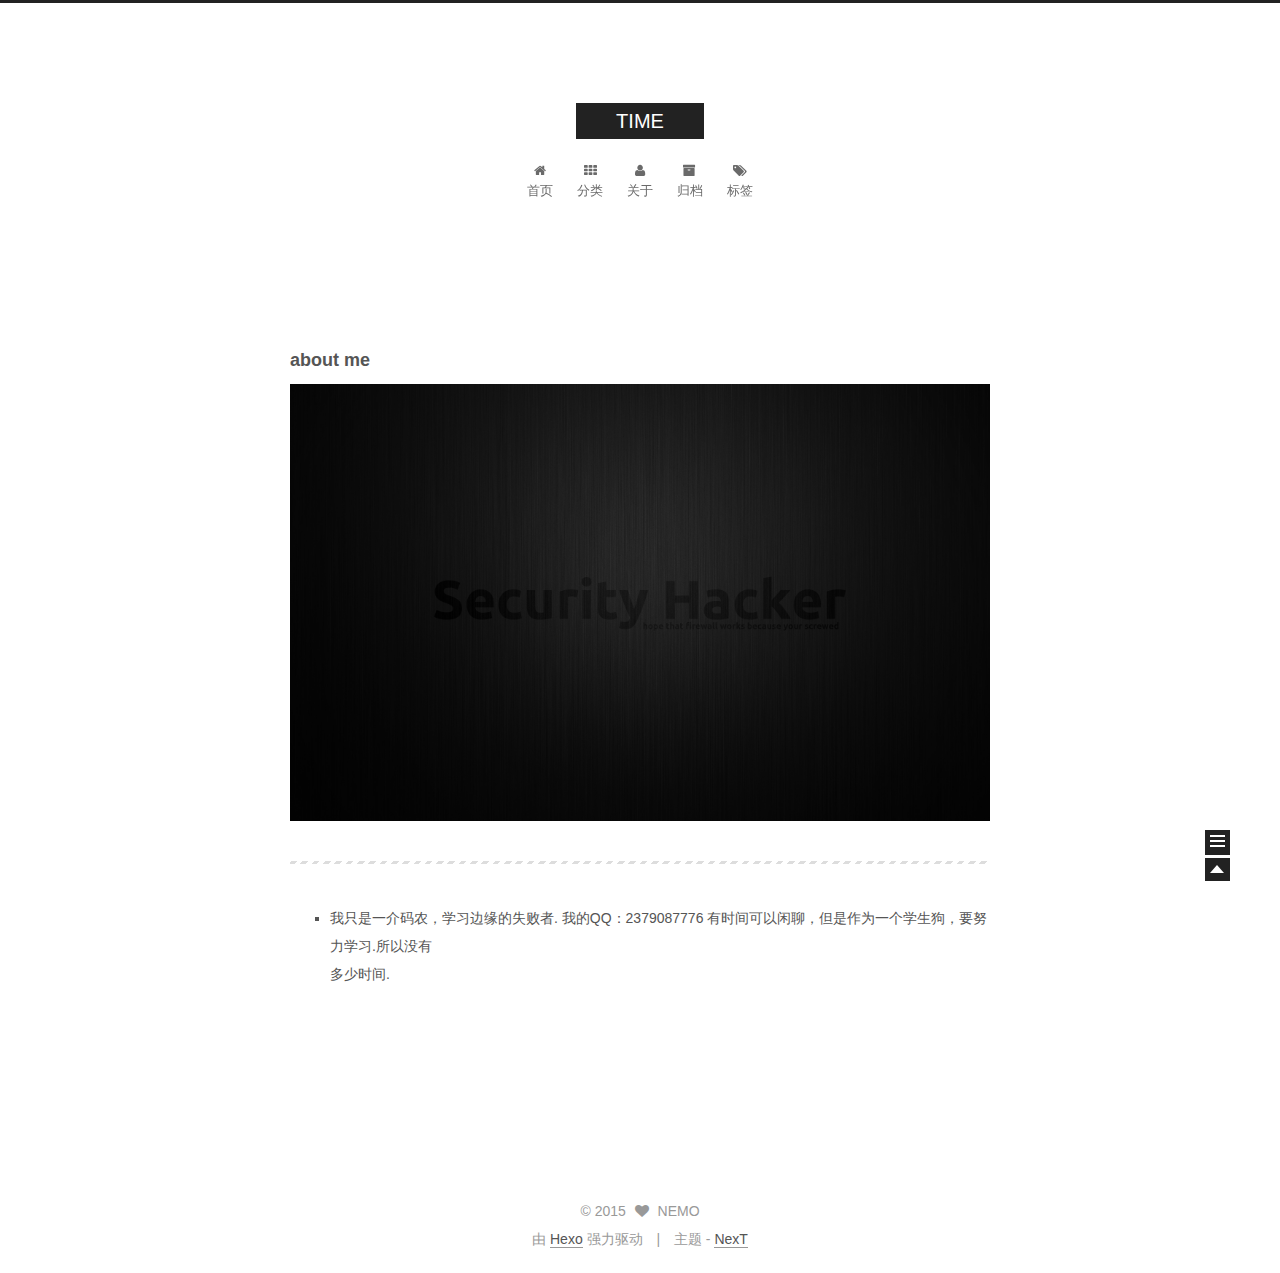
==== commit 912bc421: "Site updated: 2015-11-06 23:20:55" ====
--- a/about/index.html
+++ b/about/index.html
@@ -262,7 +262,7 @@
         <nav class="site-state motion-element">
           <div class="site-state-item site-state-posts">
             <a href="/archives">
-              <span class="site-state-item-count">2</span>
+              <span class="site-state-item-count">3</span>
               <span class="site-state-item-name">日志</span>
             </a>
           </div>
--- a/css/main.css
+++ b/css/main.css
@@ -961,7 +961,7 @@
   width: 4px;
   height: 4px;
   border-radius: 50%;
-  background: #ff16bd;
+  background: #d71aff;
 }
 .sidebar-nav {
   margin: 0 0 20px;
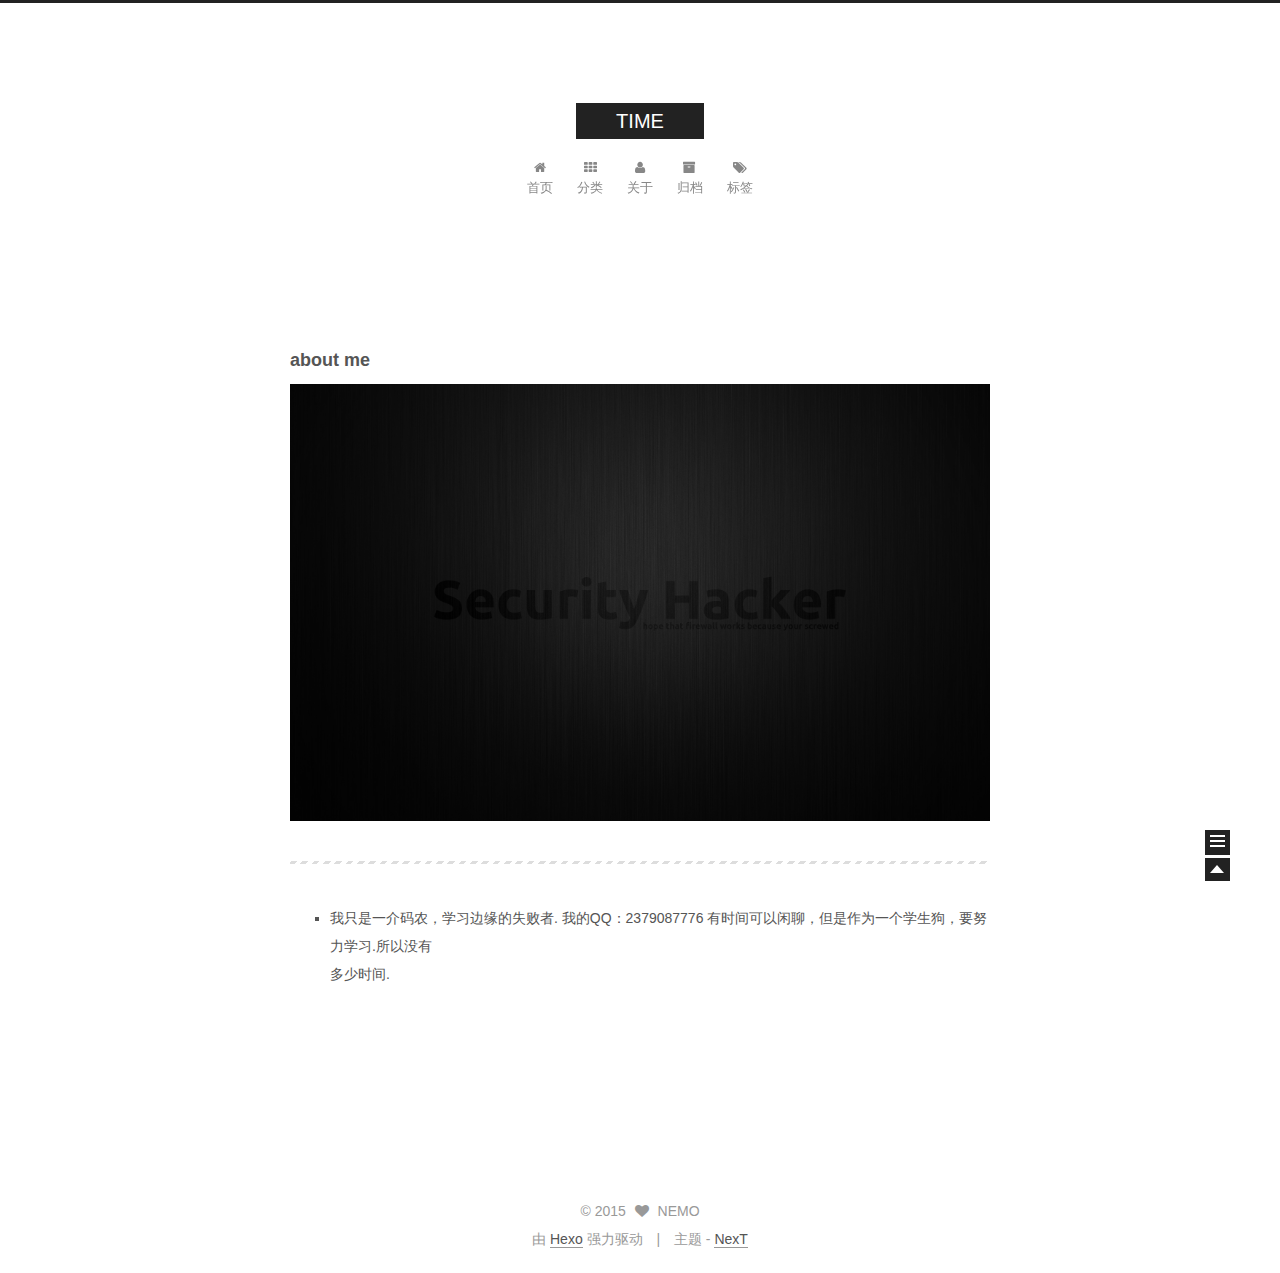
==== commit 4d576380: "Site updated: 2015-11-07 10:31:07" ====
--- a/about/index.html
+++ b/about/index.html
@@ -79,7 +79,7 @@
 <script type="text/javascript" id="hexo.configuration">
   var CONFIG = {
     scheme: '',
-    sidebar: 'post',
+    sidebar: 'always',
     motion: true
   };
 </script>
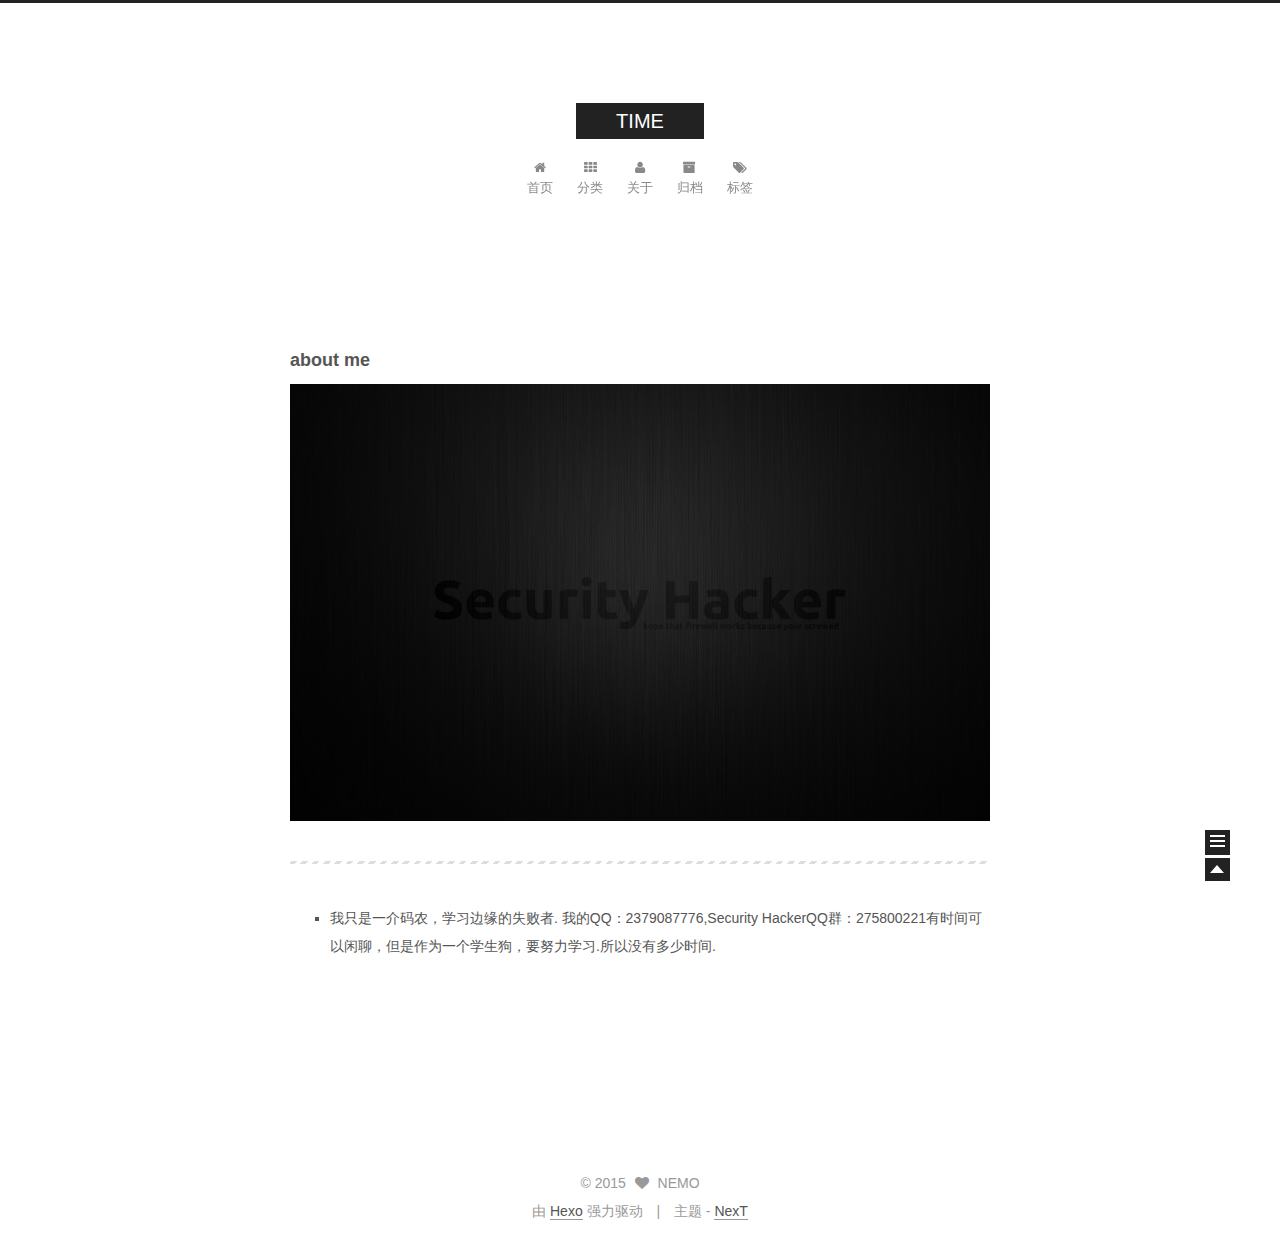
==== commit e165c7a7: "Site updated: 2015-11-07 11:40:07" ====
--- a/about/index.html
+++ b/about/index.html
@@ -56,7 +56,7 @@
 <meta name="description" content="about me
 
 
-我只是一介码农，学习边缘的失败者. 我的QQ：2379087776 有时间可以闲聊，但是作为一个学生狗，要努力学习.所以没有多少时间.">
+我只是一介码农，学习边缘的失败者. 我的QQ：2379087776,Security HackerQQ群：275800221有时间可以闲聊，但是作为一个学生狗，要努力学习.所以没有多少时间.">
 <meta property="og:type" content="website">
 <meta property="og:title" content="about">
 <meta property="og:url" content="http://yoursite.com/about/index.html">
@@ -64,15 +64,15 @@
 <meta property="og:description" content="about me
 
 
-我只是一介码农，学习边缘的失败者. 我的QQ：2379087776 有时间可以闲聊，但是作为一个学生狗，要努力学习.所以没有多少时间.">
+我只是一介码农，学习边缘的失败者. 我的QQ：2379087776,Security HackerQQ群：275800221有时间可以闲聊，但是作为一个学生狗，要努力学习.所以没有多少时间.">
 <meta property="og:image" content="http://yoursite.com/images/hk.jpg">
-<meta property="og:updated_time" content="2015-11-06T12:57:44.487Z">
+<meta property="og:updated_time" content="2015-11-07T03:39:29.759Z">
 <meta name="twitter:card" content="summary">
 <meta name="twitter:title" content="about">
 <meta name="twitter:description" content="about me
 
 
-我只是一介码农，学习边缘的失败者. 我的QQ：2379087776 有时间可以闲聊，但是作为一个学生狗，要努力学习.所以没有多少时间.">
+我只是一介码农，学习边缘的失败者. 我的QQ：2379087776,Security HackerQQ群：275800221有时间可以闲聊，但是作为一个学生狗，要努力学习.所以没有多少时间.">
 
 
 
@@ -215,7 +215,7 @@
       <h3 id="about_me">about me</h3><p><img src="/images/hk.jpg" alt="Alt text"></p>
 <hr>
 <ul>
-<li>我只是一介码农，学习边缘的失败者. 我的QQ：2379087776 有时间可以闲聊，但是作为一个学生狗，要努力学习.所以没有<br>多少时间.</li>
+<li>我只是一介码农，学习边缘的失败者. 我的QQ：2379087776,Security HackerQQ群：275800221有时间可以闲聊，但是作为一个学生狗，要努力学习.所以没有多少时间.</li>
 </ul>
 <iframe frameborder="no" border="0" marginwidth="0" marginheight="0" width="280" height="52" src="http://music.163.com/outchain/player?type=2&id=21312263&auto=1&height=32"></iframe>
     
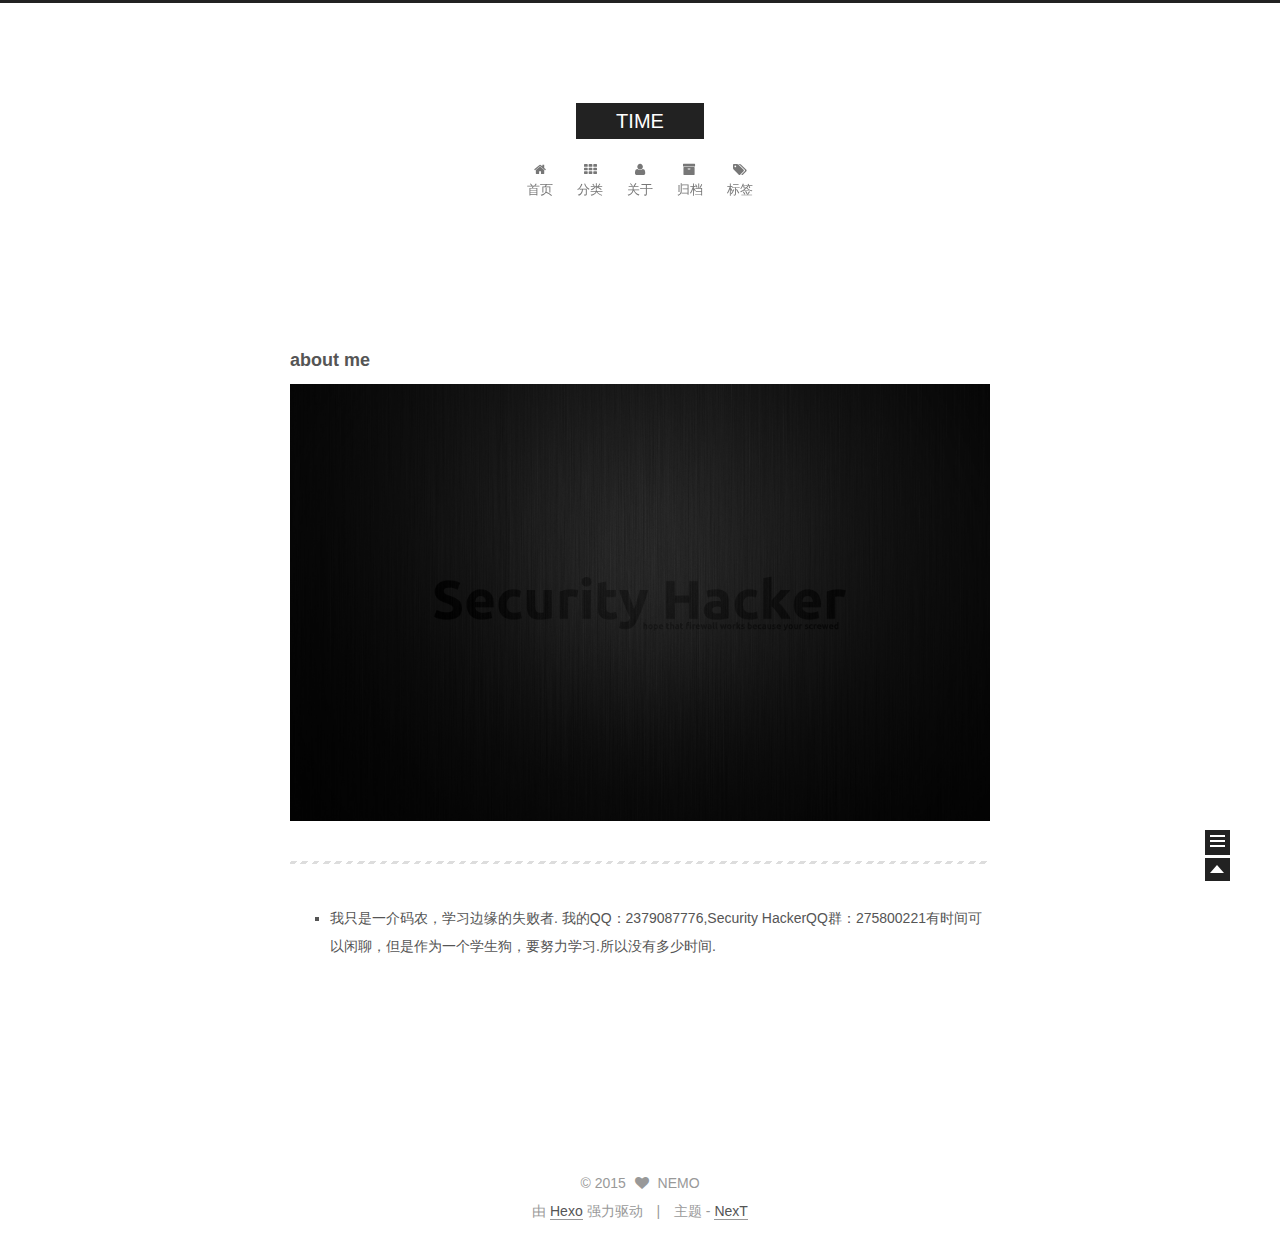
==== commit 753cd712: "Site updated: 2015-11-07 12:47:59" ====
--- a/about/index.html
+++ b/about/index.html
@@ -262,7 +262,7 @@
         <nav class="site-state motion-element">
           <div class="site-state-item site-state-posts">
             <a href="/archives">
-              <span class="site-state-item-count">3</span>
+              <span class="site-state-item-count">4</span>
               <span class="site-state-item-name">日志</span>
             </a>
           </div>
@@ -276,7 +276,7 @@
 
           <div class="site-state-item site-state-tags">
             <a href="/tags">
-              <span class="site-state-item-count">1</span>
+              <span class="site-state-item-count">2</span>
               <span class="site-state-item-name">标签</span>
               </a>
           </div>
--- a/css/main.css
+++ b/css/main.css
@@ -961,7 +961,7 @@
   width: 4px;
   height: 4px;
   border-radius: 50%;
-  background: #d71aff;
+  background: #ff7aff;
 }
 .sidebar-nav {
   margin: 0 0 20px;
